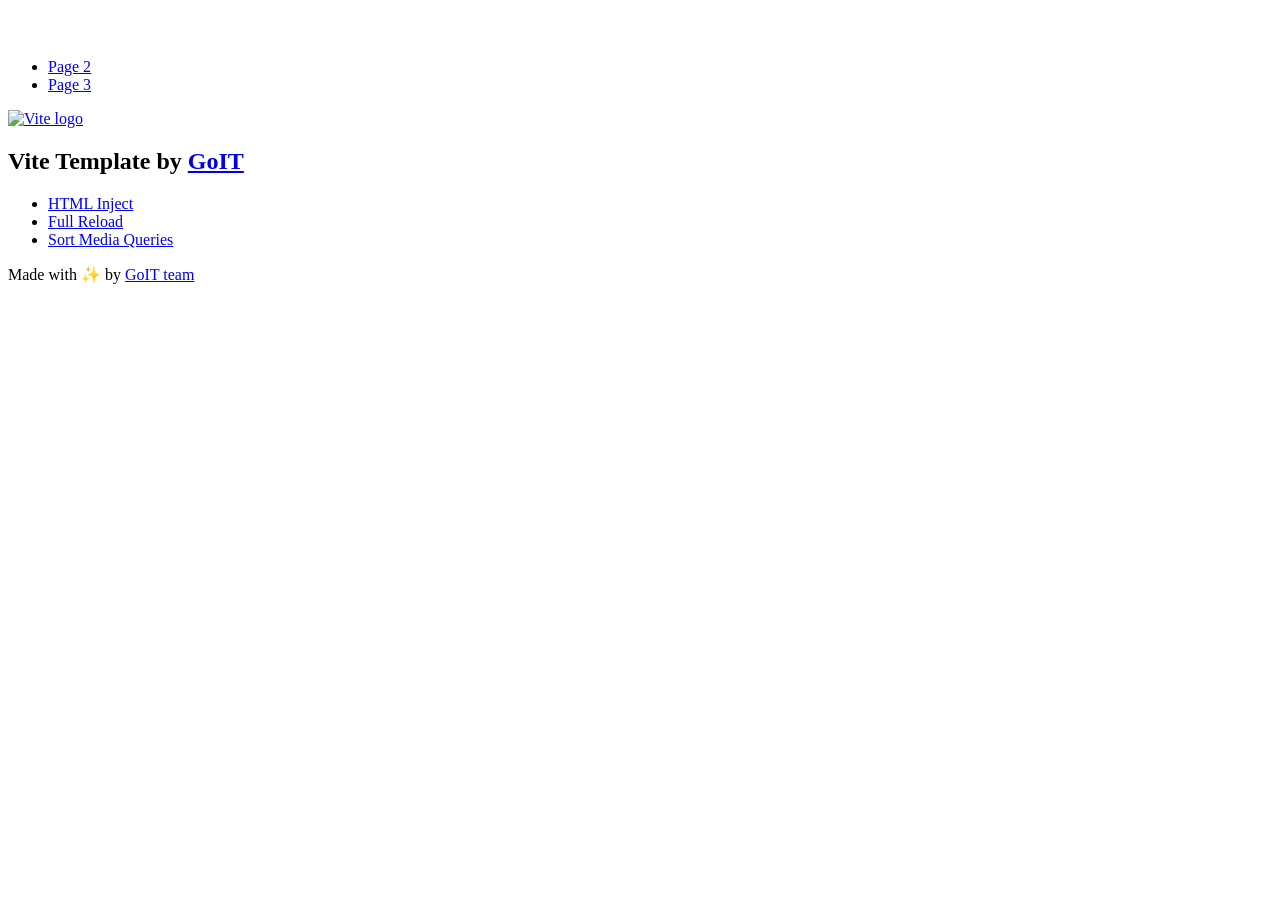
==== index.html @ cebf4a2f "Deploying to gh-pages from @ cshevchukod/goit-advancedjs-hw-03@c607c91bb1326e528e62eb9d1eb6e270648f4" ====
<!DOCTYPE html>
<html lang="en">
  <head>
    <meta charset="UTF-8" />
    <link rel="icon" type="image/svg+xml" href="/vanilla-app-template/favicon.svg" />
    <meta name="viewport" content="width=device-width, initial-scale=1.0" />
    <title>Vanilla App Template</title>
    <script type="module" crossorigin src="/vanilla-app-template/index.js"></script>
    <link rel="stylesheet" crossorigin href="/vanilla-app-template/assets/styles-DvPDDfy5.css">
  </head>
  <body>
    <header class="header">
  <div class="container">
    <nav class="nav">
      <a class="nav-logo" href="./index.html" aria-label="Site logo">
        <svg class="nav-logo-icon" width="100" height="30">
          <use href="/vanilla-app-template/assets/sprite-E8vg0sBb.svg#logo"></use>
        </svg>
      </a>
      <ul class="nav-list">
        <li class="nav-item">
          <a class="nav-link {=$highlight-act}" href="./page-2.html">Page 2</a>
        </li>
        <li class="nav-item">
          <a class="nav-link {=$highlight-curr}" href="./page-3.html">Page 3</a>
        </li>
      </ul>
    </nav>
  </div>
</header>


    <main>
      <!-- Loads the specified .html file -->
      <section class="vite-promo">
  <div class="container">
    <div class="vite-promo-thumb">
      <a
        class="vite-promo-link"
        href="https://vitejs.dev/"
        target="_blank"
        rel="noopener noreferrer"
        aria-label="Link to Vite official website"
        title="Vite.js  build tool"
      >
        <!-- Path to images as from index.html file -->
        <img
          class="pic"
          src="/vanilla-app-template/assets/vite-logo-9o_aqrTe.png"
          alt="Vite logo"
          width="640"
          height="640"
        />
      </a>
    </div>
    <h1 class="main-title">
      <span class="main-title-gradient">Vite</span>
      Template by
      <a
        class="main-title-link"
        href="https://github.com/goitacademy/vanilla-app-template"
        target="_blank"
        rel="noopener noreferrer"
      >
        GoIT
      </a>
    </h1>
  </div>
</section>

      <article class="badges">
  <div class="container">
    <ul class="badges-list">
      <li class="badges-item">
        <a
          class="badges-link"
          href="https://www.npmjs.com/package/vite-plugin-html-inject"
          target="_blank"
          rel="noopener noreferrer"
        >
          HTML Inject
        </a>
      </li>
      <li class="badges-item">
        <a
          class="badges-link"
          href="https://www.npmjs.com/package/vite-plugin-full-reload"
          target="_blank"
          rel="noopener noreferrer"
        >
          Full Reload
        </a>
      </li>
      <li class="badges-item">
        <a
          class="badges-link"
          href="https://www.npmjs.com/package/postcss-sort-media-queries"
          target="_blank"
          rel="noopener noreferrer"
        >
          Sort Media Queries
        </a>
      </li>
    </ul>
  </div>
</article>

    </main>

    <footer class="footer">
  <div class="container">
    <p class="footer-desc">
      Made with ✨ by
      <a
        class="footer-link"
        href="https://goit.global/ua/"
        target="_blank"
        rel="noopener noreferrer"
      >
        GoIT team
      </a>
    </p>
  </div>
</footer>


  </body>
</html>
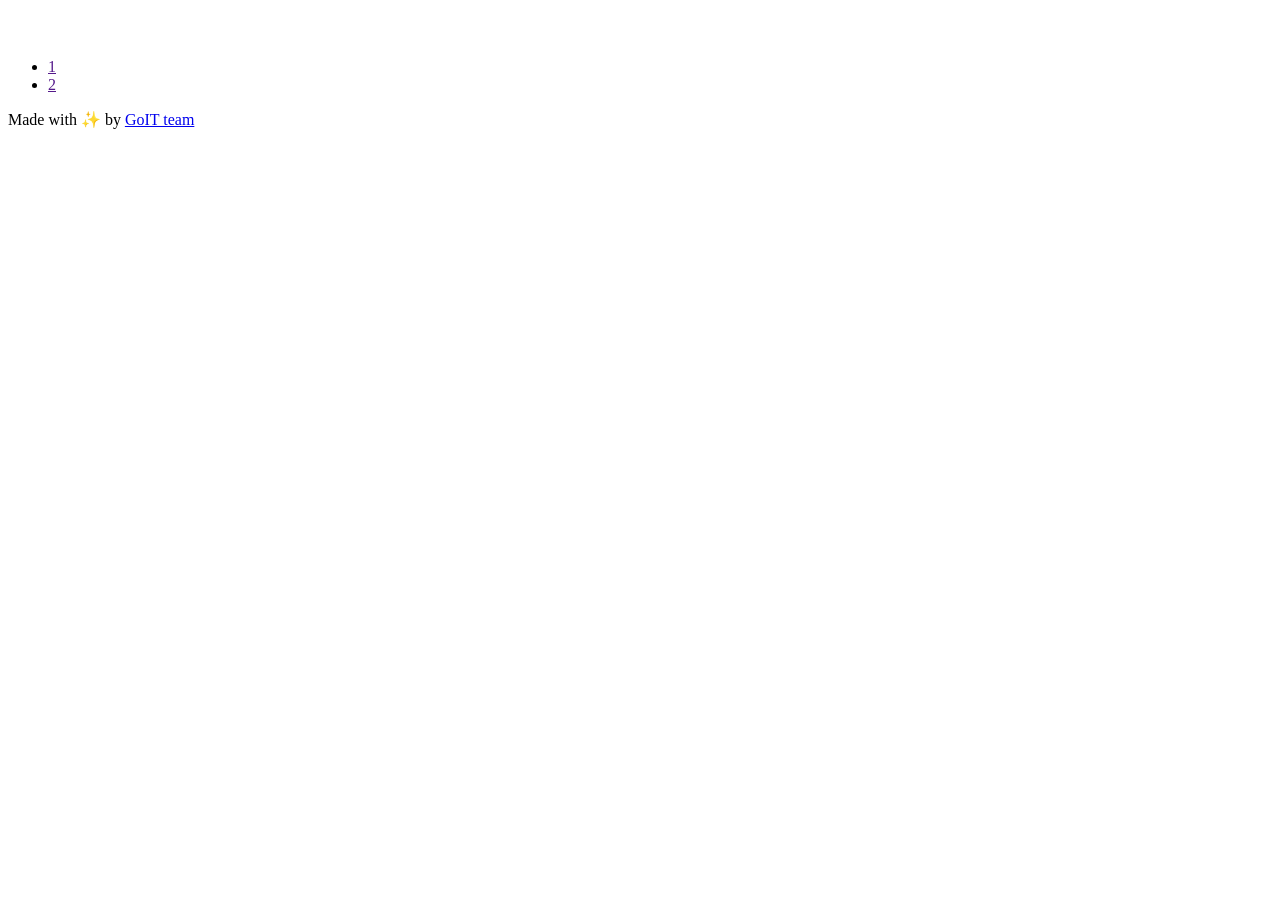
==== commit 7cb80357: "Deploying to gh-pages from @ cshevchukod/goit-advancedjs-hw-03@0a33a59adc7fd7af7c04ec880dc4edc0b84d4" ====
--- a/index.html
+++ b/index.html
@@ -1,111 +1,36 @@
-<!DOCTYPE html>
+<!doctype html>
 <html lang="en">
   <head>
     <meta charset="UTF-8" />
-    <link rel="icon" type="image/svg+xml" href="/vanilla-app-template/favicon.svg" />
+    <link rel="icon" type="image/svg+xml" href="/goit-advancedjs-hw-03/favicon.svg" />
     <meta name="viewport" content="width=device-width, initial-scale=1.0" />
     <title>Vanilla App Template</title>
-    <script type="module" crossorigin src="/vanilla-app-template/index.js"></script>
-    <link rel="stylesheet" crossorigin href="/vanilla-app-template/assets/styles-DvPDDfy5.css">
+    <link rel="stylesheet" crossorigin href="/goit-advancedjs-hw-03/assets/index-Bzem_qjb.css">
   </head>
+
   <body>
     <header class="header">
-  <div class="container">
-    <nav class="nav">
-      <a class="nav-logo" href="./index.html" aria-label="Site logo">
-        <svg class="nav-logo-icon" width="100" height="30">
-          <use href="/vanilla-app-template/assets/sprite-E8vg0sBb.svg#logo"></use>
-        </svg>
-      </a>
-      <ul class="nav-list">
-        <li class="nav-item">
-          <a class="nav-link {=$highlight-act}" href="./page-2.html">Page 2</a>
-        </li>
-        <li class="nav-item">
-          <a class="nav-link {=$highlight-curr}" href="./page-3.html">Page 3</a>
-        </li>
-      </ul>
-    </nav>
-  </div>
-</header>
+      <div class="container">
+        <nav class="nav">
+          <a class="nav-logo" href="./index.html" aria-label="Site logo">
+            <svg class="nav-logo-icon" width="100" height="30">
+              <use href="/goit-advancedjs-hw-03/assets/sprite-E8vg0sBb.svg#logo"></use>
+            </svg>
+          </a>
 
+          <ul class="nav-list">
+            <li class="nav-item">
+              <a class="nav-link" href="">1</a>
+            </li>
+            <li class="nav-item">
+              <a class="nav-link" href="">2</a>
+            </li>
+          </ul>
+        </nav>
+      </div>
+    </header>
 
-    <main>
-      <!-- Loads the specified .html file -->
-      <section class="vite-promo">
-  <div class="container">
-    <div class="vite-promo-thumb">
-      <a
-        class="vite-promo-link"
-        href="https://vitejs.dev/"
-        target="_blank"
-        rel="noopener noreferrer"
-        aria-label="Link to Vite official website"
-        title="Vite.js  build tool"
-      >
-        <!-- Path to images as from index.html file -->
-        <img
-          class="pic"
-          src="/vanilla-app-template/assets/vite-logo-9o_aqrTe.png"
-          alt="Vite logo"
-          width="640"
-          height="640"
-        />
-      </a>
-    </div>
-    <h1 class="main-title">
-      <span class="main-title-gradient">Vite</span>
-      Template by
-      <a
-        class="main-title-link"
-        href="https://github.com/goitacademy/vanilla-app-template"
-        target="_blank"
-        rel="noopener noreferrer"
-      >
-        GoIT
-      </a>
-    </h1>
-  </div>
-</section>
-
-      <article class="badges">
-  <div class="container">
-    <ul class="badges-list">
-      <li class="badges-item">
-        <a
-          class="badges-link"
-          href="https://www.npmjs.com/package/vite-plugin-html-inject"
-          target="_blank"
-          rel="noopener noreferrer"
-        >
-          HTML Inject
-        </a>
-      </li>
-      <li class="badges-item">
-        <a
-          class="badges-link"
-          href="https://www.npmjs.com/package/vite-plugin-full-reload"
-          target="_blank"
-          rel="noopener noreferrer"
-        >
-          Full Reload
-        </a>
-      </li>
-      <li class="badges-item">
-        <a
-          class="badges-link"
-          href="https://www.npmjs.com/package/postcss-sort-media-queries"
-          target="_blank"
-          rel="noopener noreferrer"
-        >
-          Sort Media Queries
-        </a>
-      </li>
-    </ul>
-  </div>
-</article>
-
-    </main>
+    <main></main>
 
     <footer class="footer">
   <div class="container">
@@ -123,6 +48,5 @@
   </div>
 </footer>
 
-
   </body>
 </html>
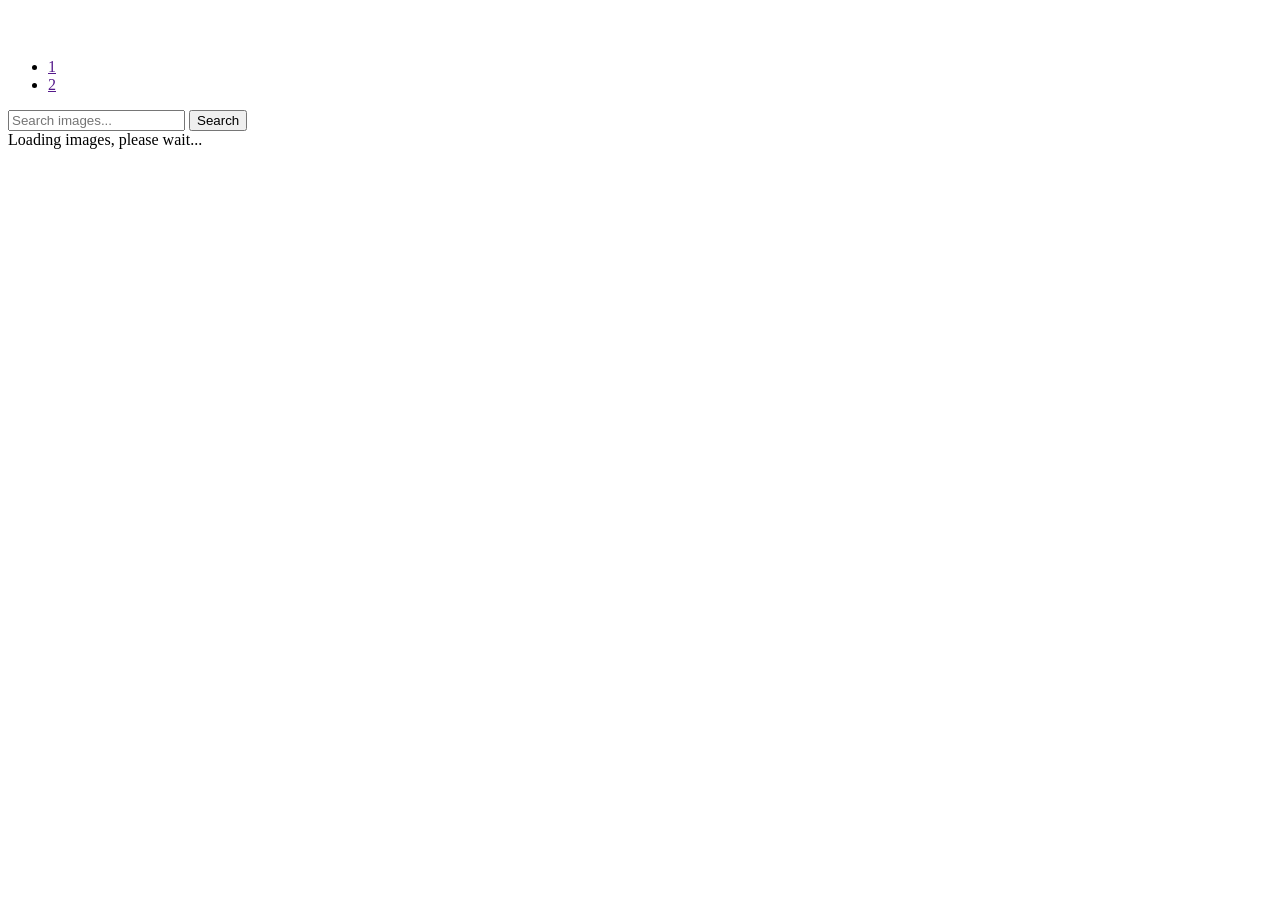
==== commit 5689d368: "Deploying to gh-pages from @ cshevchukod/goit-advancedjs-hw-03@7eb30b1251f5f2166a803ac5e1771241df4e1" ====
--- a/index.html
+++ b/index.html
@@ -5,7 +5,8 @@
     <link rel="icon" type="image/svg+xml" href="/goit-advancedjs-hw-03/favicon.svg" />
     <meta name="viewport" content="width=device-width, initial-scale=1.0" />
     <title>Vanilla App Template</title>
-    <link rel="stylesheet" crossorigin href="/goit-advancedjs-hw-03/assets/index-Bzem_qjb.css">
+    <script type="module" crossorigin src="/goit-advancedjs-hw-03/index.js"></script>
+    <link rel="stylesheet" crossorigin href="/goit-advancedjs-hw-03/assets/index-ClhKy2Jr.css">
   </head>
 
   <body>
@@ -30,23 +31,23 @@
       </div>
     </header>
 
-    <main></main>
+    <main>
+      <form class="form">
+        <label>
+          <input
+            type="text"
+            name="search-text"
+            placeholder="Search images..."
+            required
+          />
+        </label>
+        <button type="submit">Search</button>
+      </form>
 
-    <footer class="footer">
-  <div class="container">
-    <p class="footer-desc">
-      Made with ✨ by
-      <a
-        class="footer-link"
-        href="https://goit.global/ua/"
-        target="_blank"
-        rel="noopener noreferrer"
-      >
-        GoIT team
-      </a>
-    </p>
-  </div>
-</footer>
+      <span class="loader is-hidden">Loading images, please wait...</span>
+
+      <ul class="gallery"></ul>
+    </main>
 
   </body>
 </html>
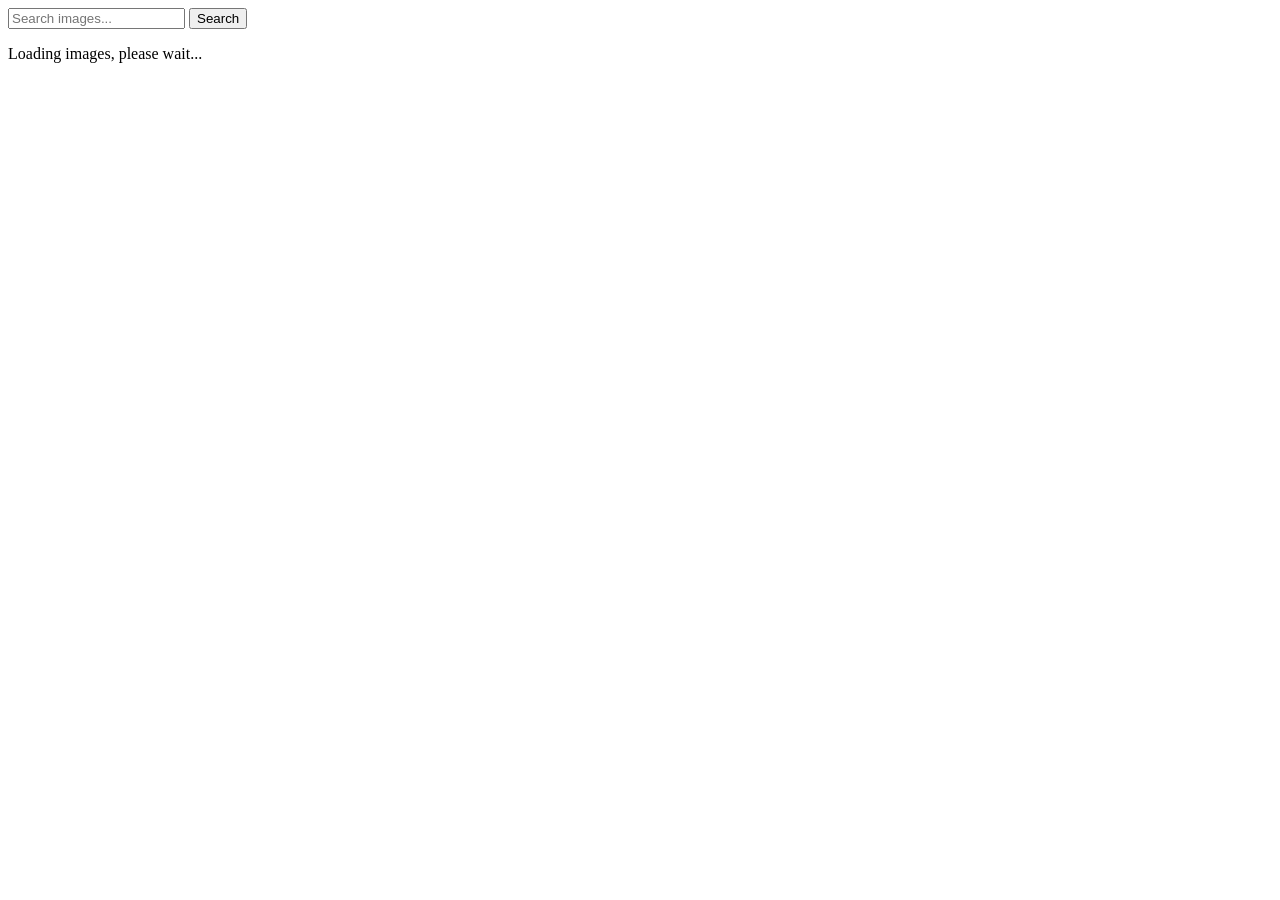
==== commit bf85297d: "Deploying to gh-pages from @ cshevchukod/goit-advancedjs-hw-03@568ebc0d30fd2a9ed46701da3a85bcd832d15" ====
--- a/index.html
+++ b/index.html
@@ -6,47 +6,30 @@
     <meta name="viewport" content="width=device-width, initial-scale=1.0" />
     <title>Vanilla App Template</title>
     <script type="module" crossorigin src="/goit-advancedjs-hw-03/index.js"></script>
-    <link rel="stylesheet" crossorigin href="/goit-advancedjs-hw-03/assets/index-ClhKy2Jr.css">
+    <link rel="modulepreload" crossorigin href="/goit-advancedjs-hw-03/assets/vendor-BGqwtSVv.js">
+    <link rel="stylesheet" crossorigin href="/goit-advancedjs-hw-03/assets/vendor-DumFYO8Z.css">
+    <link rel="stylesheet" crossorigin href="/goit-advancedjs-hw-03/assets/index-C7aWqPZZ.css">
   </head>
 
   <body>
-    <header class="header">
-      <div class="container">
-        <nav class="nav">
-          <a class="nav-logo" href="./index.html" aria-label="Site logo">
-            <svg class="nav-logo-icon" width="100" height="30">
-              <use href="/goit-advancedjs-hw-03/assets/sprite-E8vg0sBb.svg#logo"></use>
-            </svg>
-          </a>
+    <main>
+      <div class="image-search-container">
+        <form class="form">
+          <label>
+            <input
+              type="text"
+              name="search-text"
+              placeholder="Search images..."
+              required
+            />
+          </label>
+          <button type="submit">Search</button>
+        </form>
 
-          <ul class="nav-list">
-            <li class="nav-item">
-              <a class="nav-link" href="">1</a>
-            </li>
-            <li class="nav-item">
-              <a class="nav-link" href="">2</a>
-            </li>
-          </ul>
-        </nav>
+        <p class="loader is-hidden">Loading images, please wait...</p>
+
+        <ul class="gallery"></ul>
       </div>
-    </header>
-
-    <main>
-      <form class="form">
-        <label>
-          <input
-            type="text"
-            name="search-text"
-            placeholder="Search images..."
-            required
-          />
-        </label>
-        <button type="submit">Search</button>
-      </form>
-
-      <span class="loader is-hidden">Loading images, please wait...</span>
-
-      <ul class="gallery"></ul>
     </main>
 
   </body>
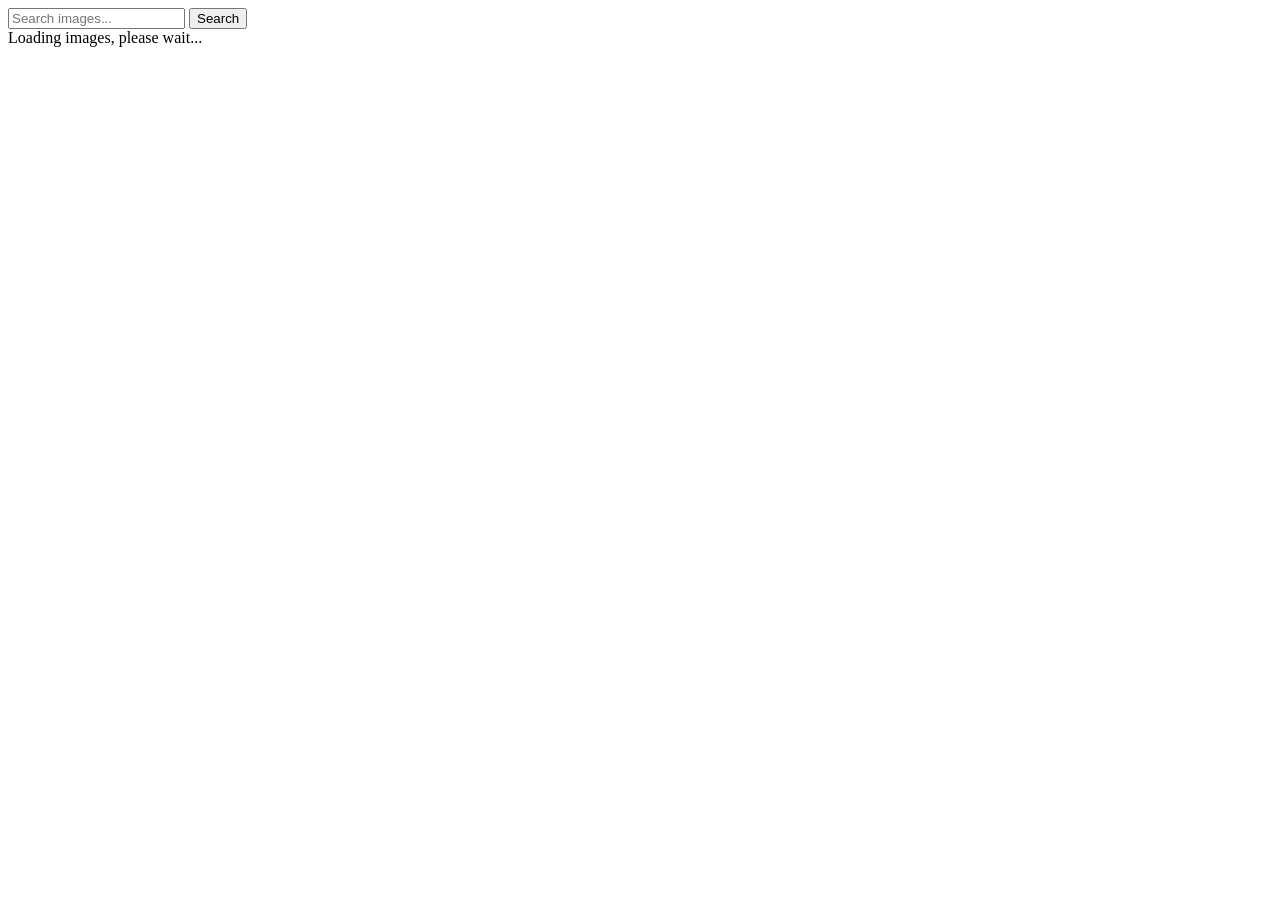
==== commit 086bf979: "Deploying to gh-pages from @ cshevchukod/goit-advancedjs-hw-03@868ca79c4a2c24d6e1e7cc5be4ff97bb6c5fe" ====
--- a/index.html
+++ b/index.html
@@ -2,13 +2,13 @@
 <html lang="en">
   <head>
     <meta charset="UTF-8" />
-    <link rel="icon" type="image/svg+xml" href="/goit-advancedjs-hw-03/favicon.svg" />
+    <link rel="icon" type="image/svg+xml" href="./favicon.svg" />
     <meta name="viewport" content="width=device-width, initial-scale=1.0" />
-    <title>Vanilla App Template</title>
+    <title>Image Search</title>
     <script type="module" crossorigin src="/goit-advancedjs-hw-03/index.js"></script>
     <link rel="modulepreload" crossorigin href="/goit-advancedjs-hw-03/assets/vendor-BGqwtSVv.js">
     <link rel="stylesheet" crossorigin href="/goit-advancedjs-hw-03/assets/vendor-DumFYO8Z.css">
-    <link rel="stylesheet" crossorigin href="/goit-advancedjs-hw-03/assets/index-C7aWqPZZ.css">
+    <link rel="stylesheet" crossorigin href="/goit-advancedjs-hw-03/assets/index-Bz4aRcl4.css">
   </head>
 
   <body>
@@ -26,7 +26,7 @@
           <button type="submit">Search</button>
         </form>
 
-        <p class="loader is-hidden">Loading images, please wait...</p>
+        <span class="loader is-hidden">Loading images, please wait...</span>
 
         <ul class="gallery"></ul>
       </div>
